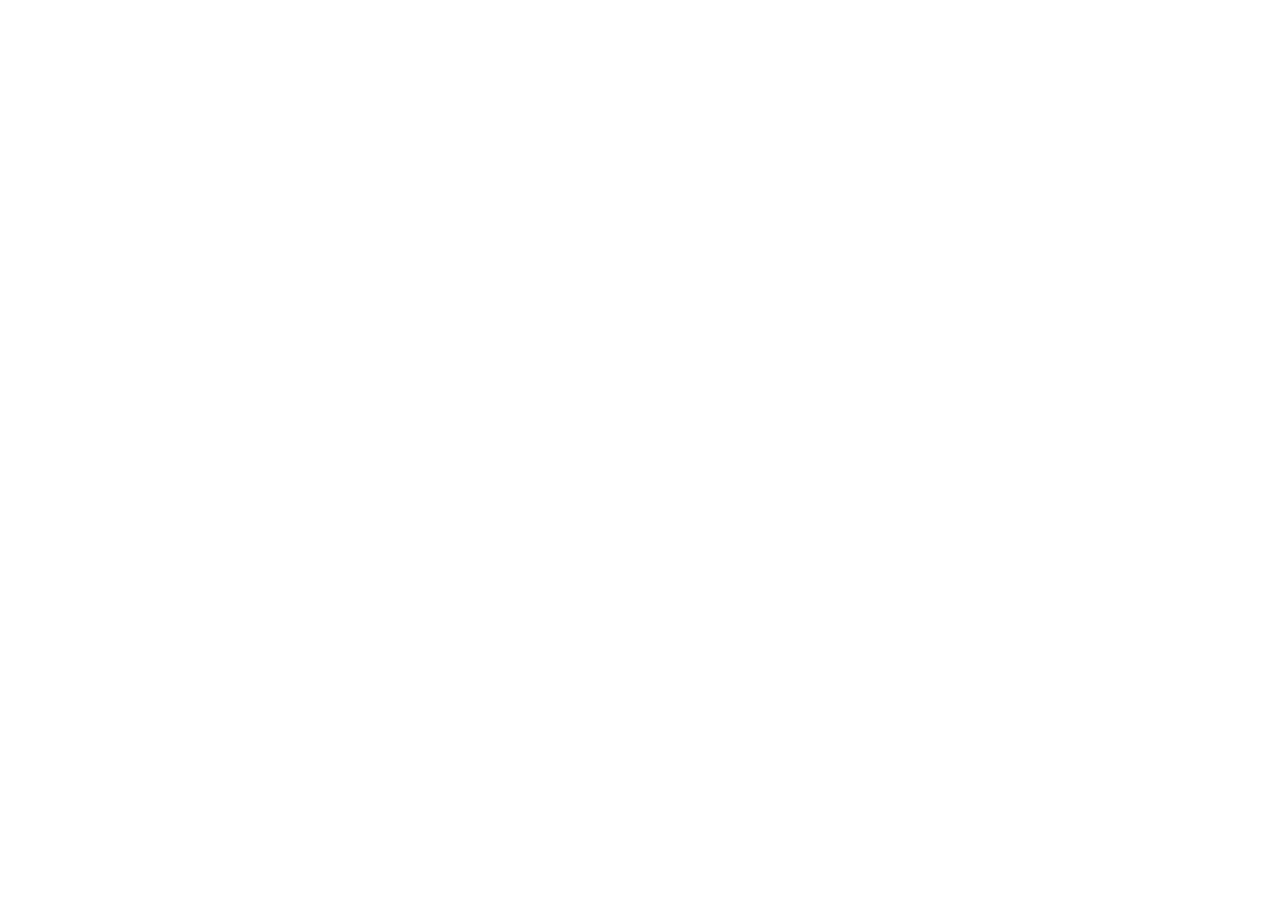
==== index.html @ 33f926bb "Deploying to gh-pages from @ VTaranenko333/goit-js-hw-11@9ea91f213653c9bc6a61b8d3f0bb0b567ece3e89 🚀" ====
<!DOCTYPE html>
<html lang="en">

<head>
  <meta charset="UTF-8" />
  <link rel="icon" type="image/svg+xml" href="/favicon.svg" />
  <meta name="viewport" content="width=device-width, initial-scale=1.0" />
  <title>Goit JS HW-11</title>
  <script type="module" crossorigin src="/goit-js-hw-11/index.js"></script>
  <link rel="stylesheet" crossorigin href="/goit-js-hw-11/assets/index-DvPDDfy5.css">
</head>

<body>

</body>

</html>
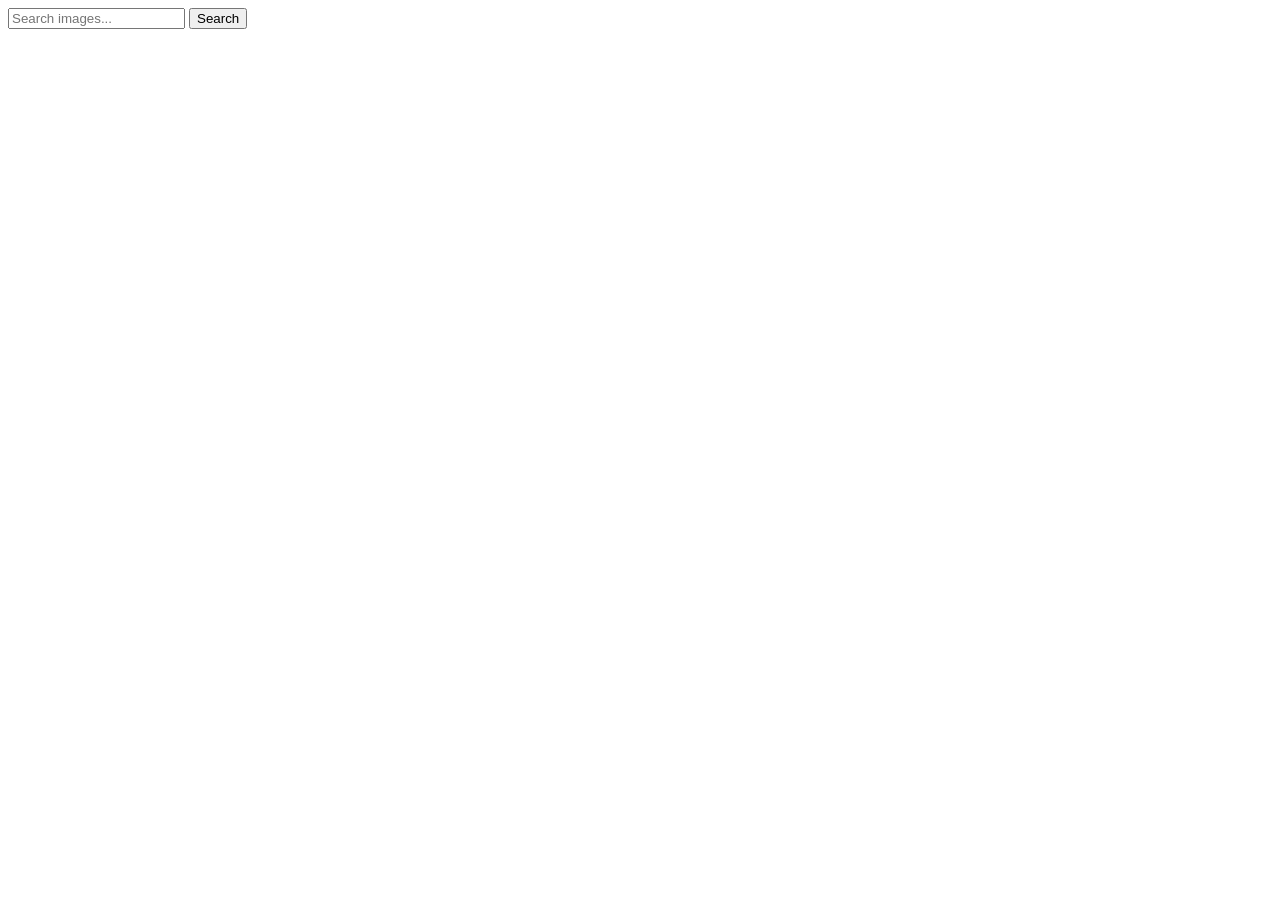
==== commit 290b59ec: "Deploying to gh-pages from @ VTaranenko333/goit-js-hw-11@25a33aa701417d302aa6074d08dbc228e0fd7f42 🚀" ====
--- a/index.html
+++ b/index.html
@@ -2,16 +2,29 @@
 <html lang="en">
 
 <head>
-  <meta charset="UTF-8" />
-  <link rel="icon" type="image/svg+xml" href="/favicon.svg" />
-  <meta name="viewport" content="width=device-width, initial-scale=1.0" />
-  <title>Goit JS HW-11</title>
+  <meta charset="UTF-8">
+  <meta name="viewport" content="width=device-width, initial-scale=1.0">
+  <title>Image Search App</title>
+  <link rel="stylesheet" href="https://cdn.jsdelivr.net/npm/izitoast/dist/css/iziToast.min.css">
   <script type="module" crossorigin src="/goit-js-hw-11/index.js"></script>
-  <link rel="stylesheet" crossorigin href="/goit-js-hw-11/assets/index-DvPDDfy5.css">
+  <link rel="modulepreload" crossorigin href="/goit-js-hw-11/assets/vendor-BrddEoy-.js">
+  <link rel="stylesheet" crossorigin href="/goit-js-hw-11/assets/vendor-CWKLx11g.css">
+  <link rel="stylesheet" crossorigin href="/goit-js-hw-11/assets/index-4WIGraYu.css">
 </head>
 
 <body>
 
+
+
+
+  <form id="search-form" class="search-form">
+    <input type="text" name="query" id="query" placeholder="Search images..." />
+    <button type="submit">Search</button>
+  </form>
+
+  <div class="gallery" id="gallery"></div>
+  <div id="loader" class="loader hidden"></div>
+
 </body>
 
 </html>
